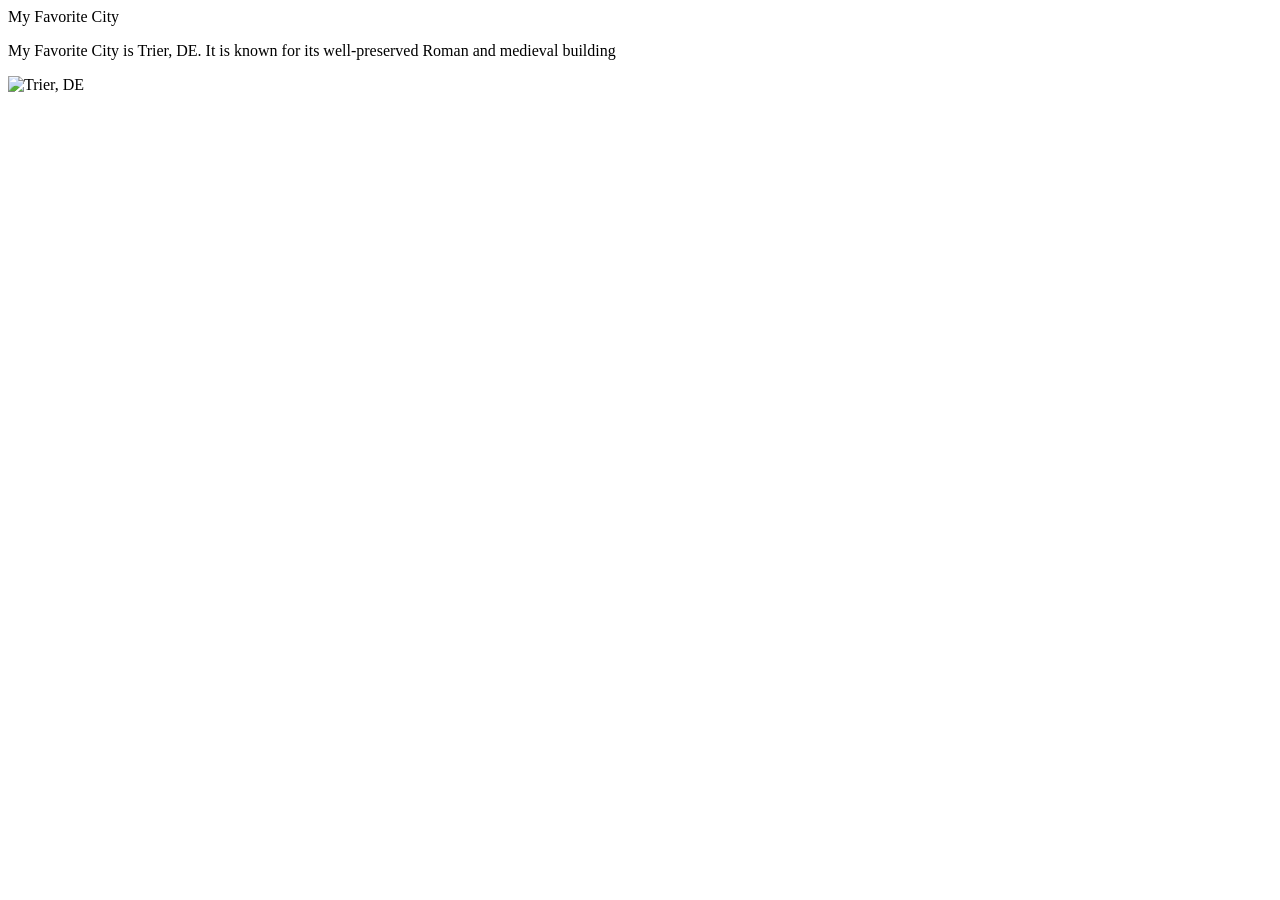
==== week01/favorite-city.html @ 6a9c51e2 "add fav city html" ====
<!DOCTYPE html>
<html lang="en">

<head>
    <meta charset="UTF-8">
    <meta name="viewport" content="width=device-width, initial-scale=1.0">
    <title>My favorite city - Nornyo Avoodi</title>
</head>

<body>
    <hi>My Favorite City</hi>
    <p>My Favorite City is Trier, DE. It is known for its well-preserved Roman and medieval
        building</p>
    <img src="https://thumb.wikimedia.org/wikipedia/commons/thumb/b/b1/Trier-Blick-vom_Weishaus.JPG/960px-Trier-Blick-vom_Weishaus.JPG" alt="Trier, DE">
</body>

</html>
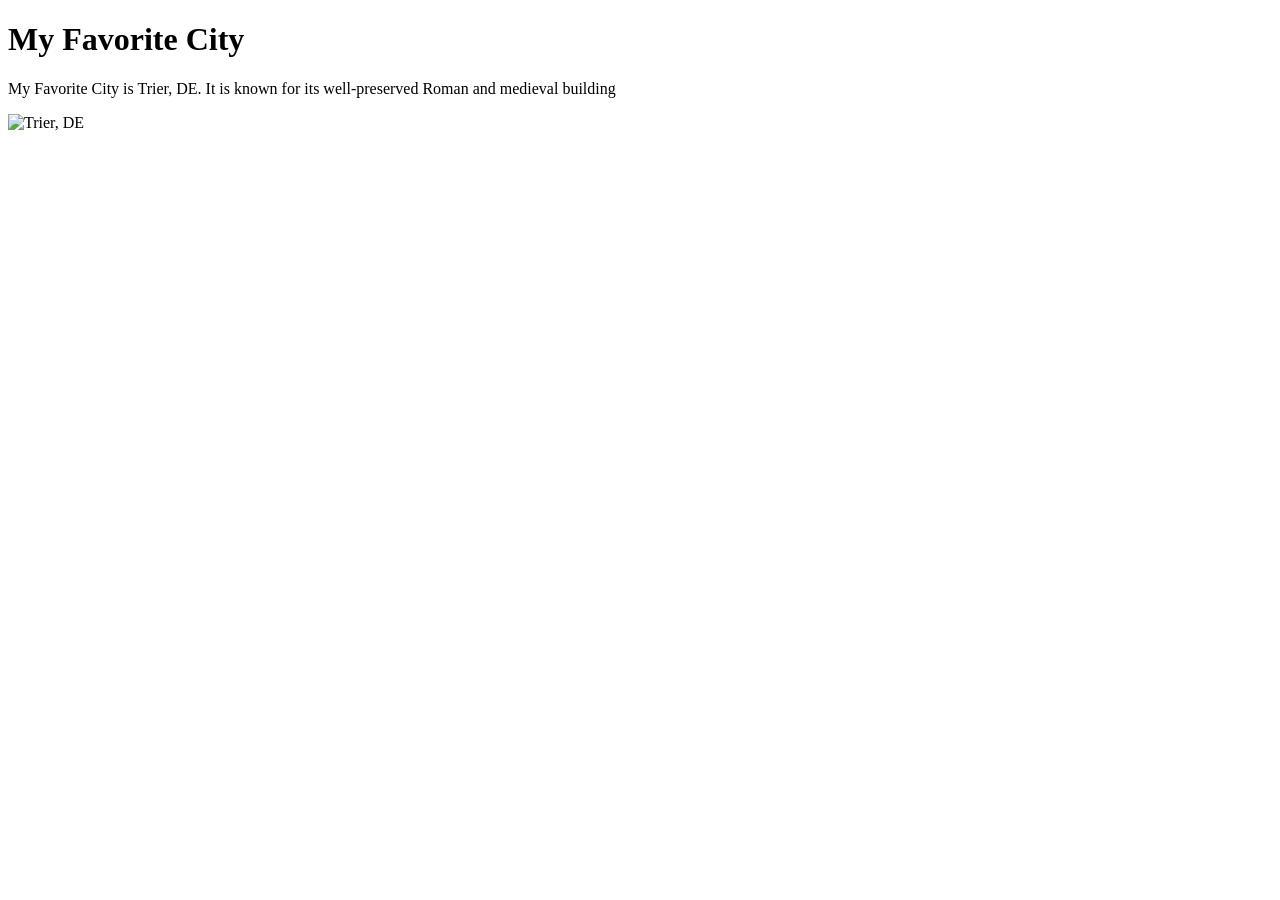
==== commit aa1b7de4: "add fav city html" ====
--- a/week01/favorite-city.html
+++ b/week01/favorite-city.html
@@ -8,7 +8,7 @@
 </head>
 
 <body>
-    <hi>My Favorite City</hi>
+    <h1>My Favorite City</h1>
     <p>My Favorite City is Trier, DE. It is known for its well-preserved Roman and medieval
         building</p>
     <img src="https://thumb.wikimedia.org/wikipedia/commons/thumb/b/b1/Trier-Blick-vom_Weishaus.JPG/960px-Trier-Blick-vom_Weishaus.JPG" alt="Trier, DE">
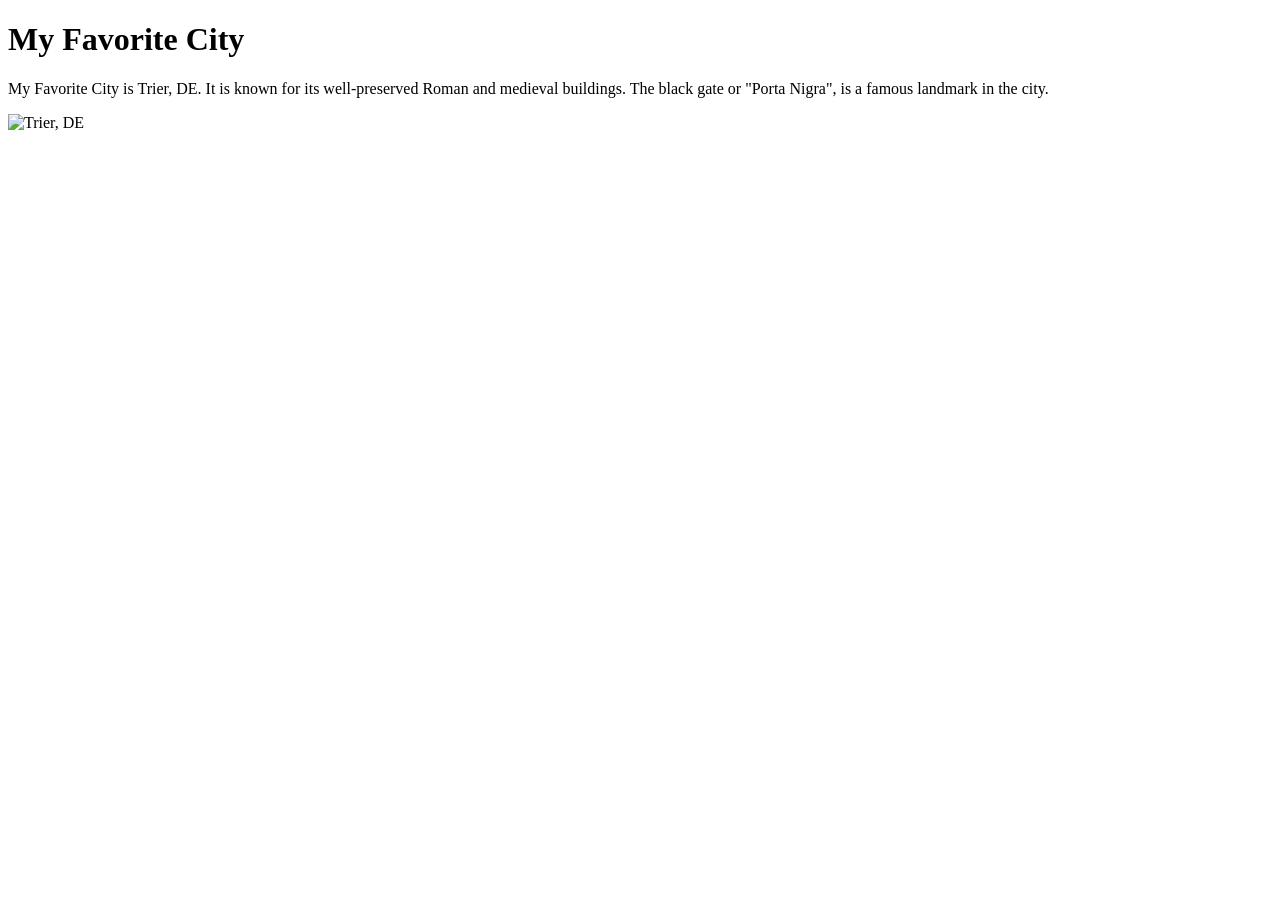
==== commit 2e227f65: "added more info" ====
--- a/week01/favorite-city.html
+++ b/week01/favorite-city.html
@@ -10,7 +10,7 @@
 <body>
     <h1>My Favorite City</h1>
     <p>My Favorite City is Trier, DE. It is known for its well-preserved Roman and medieval
-        building</p>
+        buildings. The black gate or "Porta Nigra", is a famous landmark in the city.</p>
     <img src="https://thumb.wikimedia.org/wikipedia/commons/thumb/b/b1/Trier-Blick-vom_Weishaus.JPG/960px-Trier-Blick-vom_Weishaus.JPG" alt="Trier, DE">
 </body>
 
